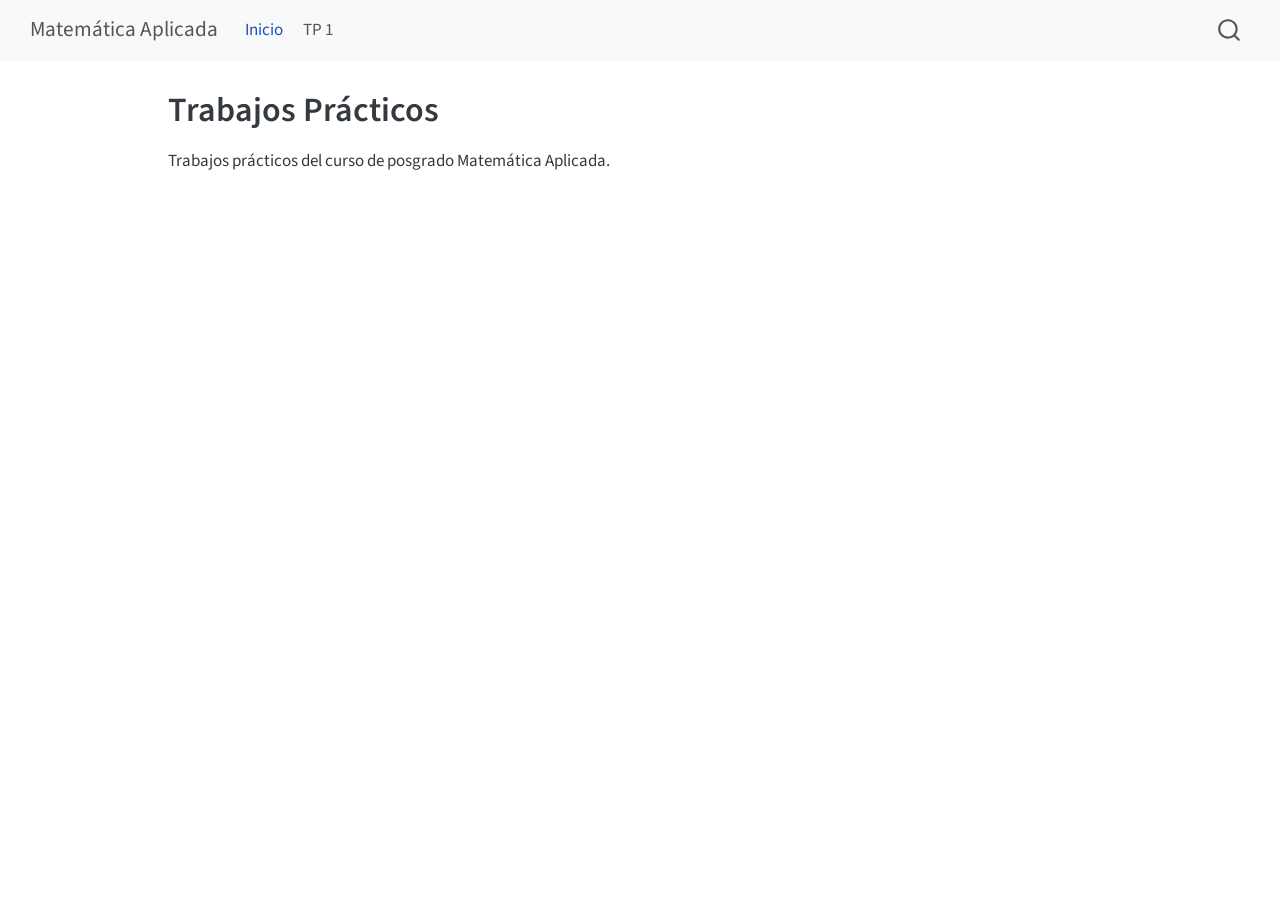
==== index.html @ 22d4043c "Built site for gh-pages" ====
<!DOCTYPE html>
<html xmlns="http://www.w3.org/1999/xhtml" lang="en" xml:lang="en"><head>

<meta charset="utf-8">
<meta name="generator" content="quarto-1.8.27">

<meta name="viewport" content="width=device-width, initial-scale=1.0, user-scalable=yes">


<title>Trabajos Prácticos – Matemática Aplicada</title>
<style>
code{white-space: pre-wrap;}
span.smallcaps{font-variant: small-caps;}
div.columns{display: flex; gap: min(4vw, 1.5em);}
div.column{flex: auto; overflow-x: auto;}
div.hanging-indent{margin-left: 1.5em; text-indent: -1.5em;}
ul.task-list{list-style: none;}
ul.task-list li input[type="checkbox"] {
  width: 0.8em;
  margin: 0 0.8em 0.2em -1em; /* quarto-specific, see https://github.com/quarto-dev/quarto-cli/issues/4556 */ 
  vertical-align: middle;
}
</style>


<script src="site_libs/quarto-nav/quarto-nav.js"></script>
<script src="site_libs/quarto-nav/headroom.min.js"></script>
<script src="site_libs/clipboard/clipboard.min.js"></script>
<script src="site_libs/quarto-search/autocomplete.umd.js"></script>
<script src="site_libs/quarto-search/fuse.min.js"></script>
<script src="site_libs/quarto-search/quarto-search.js"></script>
<meta name="quarto:offset" content="./">
<script src="site_libs/quarto-html/quarto.js" type="module"></script>
<script src="site_libs/quarto-html/tabsets/tabsets.js" type="module"></script>
<script src="site_libs/quarto-html/axe/axe-check.js" type="module"></script>
<script src="site_libs/quarto-html/popper.min.js"></script>
<script src="site_libs/quarto-html/tippy.umd.min.js"></script>
<script src="site_libs/quarto-html/anchor.min.js"></script>
<link href="site_libs/quarto-html/tippy.css" rel="stylesheet">
<link href="site_libs/quarto-html/quarto-syntax-highlighting-ed96de9b727972fe78a7b5d16c58bf87.css" rel="stylesheet" id="quarto-text-highlighting-styles">
<script src="site_libs/bootstrap/bootstrap.min.js"></script>
<link href="site_libs/bootstrap/bootstrap-icons.css" rel="stylesheet">
<link href="site_libs/bootstrap/bootstrap-400fcced7b838d2a07658f7ad41044fb.min.css" rel="stylesheet" append-hash="true" id="quarto-bootstrap" data-mode="light">
<script id="quarto-search-options" type="application/json">{
  "location": "navbar",
  "copy-button": false,
  "collapse-after": 3,
  "panel-placement": "end",
  "type": "overlay",
  "limit": 50,
  "keyboard-shortcut": [
    "f",
    "/",
    "s"
  ],
  "show-item-context": false,
  "language": {
    "search-no-results-text": "No results",
    "search-matching-documents-text": "matching documents",
    "search-copy-link-title": "Copy link to search",
    "search-hide-matches-text": "Hide additional matches",
    "search-more-match-text": "more match in this document",
    "search-more-matches-text": "more matches in this document",
    "search-clear-button-title": "Clear",
    "search-text-placeholder": "",
    "search-detached-cancel-button-title": "Cancel",
    "search-submit-button-title": "Submit",
    "search-label": "Search"
  }
}</script>


<link rel="stylesheet" href="styles.css">
</head>

<body class="nav-fixed quarto-light">

<div id="quarto-search-results"></div>
  <header id="quarto-header" class="headroom fixed-top">
    <nav class="navbar navbar-expand-lg " data-bs-theme="dark">
      <div class="navbar-container container-fluid">
      <div class="navbar-brand-container mx-auto">
    <a class="navbar-brand" href="./index.html">
    <span class="navbar-title">Matemática Aplicada</span>
    </a>
  </div>
            <div id="quarto-search" class="" title="Search"></div>
          <button class="navbar-toggler" type="button" data-bs-toggle="collapse" data-bs-target="#navbarCollapse" aria-controls="navbarCollapse" role="menu" aria-expanded="false" aria-label="Toggle navigation" onclick="if (window.quartoToggleHeadroom) { window.quartoToggleHeadroom(); }">
  <span class="navbar-toggler-icon"></span>
</button>
          <div class="collapse navbar-collapse" id="navbarCollapse">
            <ul class="navbar-nav navbar-nav-scroll me-auto">
  <li class="nav-item">
    <a class="nav-link active" href="./index.html" aria-current="page"> 
<span class="menu-text">Inicio</span></a>
  </li>  
  <li class="nav-item">
    <a class="nav-link" href="./modulo1/tp1.html"> 
<span class="menu-text">TP 1</span></a>
  </li>  
</ul>
          </div> <!-- /navcollapse -->
            <div class="quarto-navbar-tools">
</div>
      </div> <!-- /container-fluid -->
    </nav>
</header>
<!-- content -->
<div id="quarto-content" class="quarto-container page-columns page-rows-contents page-layout-article page-navbar">
<!-- sidebar -->
<!-- margin-sidebar -->
    <div id="quarto-margin-sidebar" class="sidebar margin-sidebar zindex-bottom">
        
    </div>
<!-- main -->
<main class="content" id="quarto-document-content">

<header id="title-block-header" class="quarto-title-block default">
<div class="quarto-title">
<h1 class="title">Trabajos Prácticos</h1>
</div>



<div class="quarto-title-meta">

    
  
    
  </div>
  


</header>


<p>Trabajos prácticos del curso de posgrado Matemática Aplicada.</p>



</main> <!-- /main -->
<script id="quarto-html-after-body" type="application/javascript">
  window.document.addEventListener("DOMContentLoaded", function (event) {
    const icon = "";
    const anchorJS = new window.AnchorJS();
    anchorJS.options = {
      placement: 'right',
      icon: icon
    };
    anchorJS.add('.anchored');
    const isCodeAnnotation = (el) => {
      for (const clz of el.classList) {
        if (clz.startsWith('code-annotation-')) {                     
          return true;
        }
      }
      return false;
    }
    const onCopySuccess = function(e) {
      // button target
      const button = e.trigger;
      // don't keep focus
      button.blur();
      // flash "checked"
      button.classList.add('code-copy-button-checked');
      var currentTitle = button.getAttribute("title");
      button.setAttribute("title", "Copied!");
      let tooltip;
      if (window.bootstrap) {
        button.setAttribute("data-bs-toggle", "tooltip");
        button.setAttribute("data-bs-placement", "left");
        button.setAttribute("data-bs-title", "Copied!");
        tooltip = new bootstrap.Tooltip(button, 
          { trigger: "manual", 
            customClass: "code-copy-button-tooltip",
            offset: [0, -8]});
        tooltip.show();    
      }
      setTimeout(function() {
        if (tooltip) {
          tooltip.hide();
          button.removeAttribute("data-bs-title");
          button.removeAttribute("data-bs-toggle");
          button.removeAttribute("data-bs-placement");
        }
        button.setAttribute("title", currentTitle);
        button.classList.remove('code-copy-button-checked');
      }, 1000);
      // clear code selection
      e.clearSelection();
    }
    const getTextToCopy = function(trigger) {
      const outerScaffold = trigger.parentElement.cloneNode(true);
      const codeEl = outerScaffold.querySelector('code');
      for (const childEl of codeEl.children) {
        if (isCodeAnnotation(childEl)) {
          childEl.remove();
        }
      }
      return codeEl.innerText;
    }
    const clipboard = new window.ClipboardJS('.code-copy-button:not([data-in-quarto-modal])', {
      text: getTextToCopy
    });
    clipboard.on('success', onCopySuccess);
    if (window.document.getElementById('quarto-embedded-source-code-modal')) {
      const clipboardModal = new window.ClipboardJS('.code-copy-button[data-in-quarto-modal]', {
        text: getTextToCopy,
        container: window.document.getElementById('quarto-embedded-source-code-modal')
      });
      clipboardModal.on('success', onCopySuccess);
    }
      var localhostRegex = new RegExp(/^(?:http|https):\/\/localhost\:?[0-9]*\//);
      var mailtoRegex = new RegExp(/^mailto:/);
        var filterRegex = new RegExp('/' + window.location.host + '/');
      var isInternal = (href) => {
          return filterRegex.test(href) || localhostRegex.test(href) || mailtoRegex.test(href);
      }
      // Inspect non-navigation links and adorn them if external
     var links = window.document.querySelectorAll('a[href]:not(.nav-link):not(.navbar-brand):not(.toc-action):not(.sidebar-link):not(.sidebar-item-toggle):not(.pagination-link):not(.no-external):not([aria-hidden]):not(.dropdown-item):not(.quarto-navigation-tool):not(.about-link)');
      for (var i=0; i<links.length; i++) {
        const link = links[i];
        if (!isInternal(link.href)) {
          // undo the damage that might have been done by quarto-nav.js in the case of
          // links that we want to consider external
          if (link.dataset.originalHref !== undefined) {
            link.href = link.dataset.originalHref;
          }
        }
      }
    function tippyHover(el, contentFn, onTriggerFn, onUntriggerFn) {
      const config = {
        allowHTML: true,
        maxWidth: 500,
        delay: 100,
        arrow: false,
        appendTo: function(el) {
            return el.parentElement;
        },
        interactive: true,
        interactiveBorder: 10,
        theme: 'quarto',
        placement: 'bottom-start',
      };
      if (contentFn) {
        config.content = contentFn;
      }
      if (onTriggerFn) {
        config.onTrigger = onTriggerFn;
      }
      if (onUntriggerFn) {
        config.onUntrigger = onUntriggerFn;
      }
      window.tippy(el, config); 
    }
    const noterefs = window.document.querySelectorAll('a[role="doc-noteref"]');
    for (var i=0; i<noterefs.length; i++) {
      const ref = noterefs[i];
      tippyHover(ref, function() {
        // use id or data attribute instead here
        let href = ref.getAttribute('data-footnote-href') || ref.getAttribute('href');
        try { href = new URL(href).hash; } catch {}
        const id = href.replace(/^#\/?/, "");
        const note = window.document.getElementById(id);
        if (note) {
          return note.innerHTML;
        } else {
          return "";
        }
      });
    }
    const xrefs = window.document.querySelectorAll('a.quarto-xref');
    const processXRef = (id, note) => {
      // Strip column container classes
      const stripColumnClz = (el) => {
        el.classList.remove("page-full", "page-columns");
        if (el.children) {
          for (const child of el.children) {
            stripColumnClz(child);
          }
        }
      }
      stripColumnClz(note)
      if (id === null || id.startsWith('sec-')) {
        // Special case sections, only their first couple elements
        const container = document.createElement("div");
        if (note.children && note.children.length > 2) {
          container.appendChild(note.children[0].cloneNode(true));
          for (let i = 1; i < note.children.length; i++) {
            const child = note.children[i];
            if (child.tagName === "P" && child.innerText === "") {
              continue;
            } else {
              container.appendChild(child.cloneNode(true));
              break;
            }
          }
          if (window.Quarto?.typesetMath) {
            window.Quarto.typesetMath(container);
          }
          return container.innerHTML
        } else {
          if (window.Quarto?.typesetMath) {
            window.Quarto.typesetMath(note);
          }
          return note.innerHTML;
        }
      } else {
        // Remove any anchor links if they are present
        const anchorLink = note.querySelector('a.anchorjs-link');
        if (anchorLink) {
          anchorLink.remove();
        }
        if (window.Quarto?.typesetMath) {
          window.Quarto.typesetMath(note);
        }
        if (note.classList.contains("callout")) {
          return note.outerHTML;
        } else {
          return note.innerHTML;
        }
      }
    }
    for (var i=0; i<xrefs.length; i++) {
      const xref = xrefs[i];
      tippyHover(xref, undefined, function(instance) {
        instance.disable();
        let url = xref.getAttribute('href');
        let hash = undefined; 
        if (url.startsWith('#')) {
          hash = url;
        } else {
          try { hash = new URL(url).hash; } catch {}
        }
        if (hash) {
          const id = hash.replace(/^#\/?/, "");
          const note = window.document.getElementById(id);
          if (note !== null) {
            try {
              const html = processXRef(id, note.cloneNode(true));
              instance.setContent(html);
            } finally {
              instance.enable();
              instance.show();
            }
          } else {
            // See if we can fetch this
            fetch(url.split('#')[0])
            .then(res => res.text())
            .then(html => {
              const parser = new DOMParser();
              const htmlDoc = parser.parseFromString(html, "text/html");
              const note = htmlDoc.getElementById(id);
              if (note !== null) {
                const html = processXRef(id, note);
                instance.setContent(html);
              } 
            }).finally(() => {
              instance.enable();
              instance.show();
            });
          }
        } else {
          // See if we can fetch a full url (with no hash to target)
          // This is a special case and we should probably do some content thinning / targeting
          fetch(url)
          .then(res => res.text())
          .then(html => {
            const parser = new DOMParser();
            const htmlDoc = parser.parseFromString(html, "text/html");
            const note = htmlDoc.querySelector('main.content');
            if (note !== null) {
              // This should only happen for chapter cross references
              // (since there is no id in the URL)
              // remove the first header
              if (note.children.length > 0 && note.children[0].tagName === "HEADER") {
                note.children[0].remove();
              }
              const html = processXRef(null, note);
              instance.setContent(html);
            } 
          }).finally(() => {
            instance.enable();
            instance.show();
          });
        }
      }, function(instance) {
      });
    }
        let selectedAnnoteEl;
        const selectorForAnnotation = ( cell, annotation) => {
          let cellAttr = 'data-code-cell="' + cell + '"';
          let lineAttr = 'data-code-annotation="' +  annotation + '"';
          const selector = 'span[' + cellAttr + '][' + lineAttr + ']';
          return selector;
        }
        const selectCodeLines = (annoteEl) => {
          const doc = window.document;
          const targetCell = annoteEl.getAttribute("data-target-cell");
          const targetAnnotation = annoteEl.getAttribute("data-target-annotation");
          const annoteSpan = window.document.querySelector(selectorForAnnotation(targetCell, targetAnnotation));
          const lines = annoteSpan.getAttribute("data-code-lines").split(",");
          const lineIds = lines.map((line) => {
            return targetCell + "-" + line;
          })
          let top = null;
          let height = null;
          let parent = null;
          if (lineIds.length > 0) {
              //compute the position of the single el (top and bottom and make a div)
              const el = window.document.getElementById(lineIds[0]);
              top = el.offsetTop;
              height = el.offsetHeight;
              parent = el.parentElement.parentElement;
            if (lineIds.length > 1) {
              const lastEl = window.document.getElementById(lineIds[lineIds.length - 1]);
              const bottom = lastEl.offsetTop + lastEl.offsetHeight;
              height = bottom - top;
            }
            if (top !== null && height !== null && parent !== null) {
              // cook up a div (if necessary) and position it 
              let div = window.document.getElementById("code-annotation-line-highlight");
              if (div === null) {
                div = window.document.createElement("div");
                div.setAttribute("id", "code-annotation-line-highlight");
                div.style.position = 'absolute';
                parent.appendChild(div);
              }
              div.style.top = top - 2 + "px";
              div.style.height = height + 4 + "px";
              div.style.left = 0;
              let gutterDiv = window.document.getElementById("code-annotation-line-highlight-gutter");
              if (gutterDiv === null) {
                gutterDiv = window.document.createElement("div");
                gutterDiv.setAttribute("id", "code-annotation-line-highlight-gutter");
                gutterDiv.style.position = 'absolute';
                const codeCell = window.document.getElementById(targetCell);
                const gutter = codeCell.querySelector('.code-annotation-gutter');
                gutter.appendChild(gutterDiv);
              }
              gutterDiv.style.top = top - 2 + "px";
              gutterDiv.style.height = height + 4 + "px";
            }
            selectedAnnoteEl = annoteEl;
          }
        };
        const unselectCodeLines = () => {
          const elementsIds = ["code-annotation-line-highlight", "code-annotation-line-highlight-gutter"];
          elementsIds.forEach((elId) => {
            const div = window.document.getElementById(elId);
            if (div) {
              div.remove();
            }
          });
          selectedAnnoteEl = undefined;
        };
          // Handle positioning of the toggle
      window.addEventListener(
        "resize",
        throttle(() => {
          elRect = undefined;
          if (selectedAnnoteEl) {
            selectCodeLines(selectedAnnoteEl);
          }
        }, 10)
      );
      function throttle(fn, ms) {
      let throttle = false;
      let timer;
        return (...args) => {
          if(!throttle) { // first call gets through
              fn.apply(this, args);
              throttle = true;
          } else { // all the others get throttled
              if(timer) clearTimeout(timer); // cancel #2
              timer = setTimeout(() => {
                fn.apply(this, args);
                timer = throttle = false;
              }, ms);
          }
        };
      }
        // Attach click handler to the DT
        const annoteDls = window.document.querySelectorAll('dt[data-target-cell]');
        for (const annoteDlNode of annoteDls) {
          annoteDlNode.addEventListener('click', (event) => {
            const clickedEl = event.target;
            if (clickedEl !== selectedAnnoteEl) {
              unselectCodeLines();
              const activeEl = window.document.querySelector('dt[data-target-cell].code-annotation-active');
              if (activeEl) {
                activeEl.classList.remove('code-annotation-active');
              }
              selectCodeLines(clickedEl);
              clickedEl.classList.add('code-annotation-active');
            } else {
              // Unselect the line
              unselectCodeLines();
              clickedEl.classList.remove('code-annotation-active');
            }
          });
        }
    const findCites = (el) => {
      const parentEl = el.parentElement;
      if (parentEl) {
        const cites = parentEl.dataset.cites;
        if (cites) {
          return {
            el,
            cites: cites.split(' ')
          };
        } else {
          return findCites(el.parentElement)
        }
      } else {
        return undefined;
      }
    };
    var bibliorefs = window.document.querySelectorAll('a[role="doc-biblioref"]');
    for (var i=0; i<bibliorefs.length; i++) {
      const ref = bibliorefs[i];
      const citeInfo = findCites(ref);
      if (citeInfo) {
        tippyHover(citeInfo.el, function() {
          var popup = window.document.createElement('div');
          citeInfo.cites.forEach(function(cite) {
            var citeDiv = window.document.createElement('div');
            citeDiv.classList.add('hanging-indent');
            citeDiv.classList.add('csl-entry');
            var biblioDiv = window.document.getElementById('ref-' + cite);
            if (biblioDiv) {
              citeDiv.innerHTML = biblioDiv.innerHTML;
            }
            popup.appendChild(citeDiv);
          });
          return popup.innerHTML;
        });
      }
    }
  });
  </script>
</div> <!-- /content -->




</body></html>
---- site_libs/quarto-html/tippy.css ----
.tippy-box[data-animation=fade][data-state=hidden]{opacity:0}[data-tippy-root]{max-width:calc(100vw - 10px)}.tippy-box{position:relative;background-color:#333;color:#fff;border-radius:4px;font-size:14px;line-height:1.4;white-space:normal;outline:0;transition-property:transform,visibility,opacity}.tippy-box[data-placement^=top]>.tippy-arrow{bottom:0}.tippy-box[data-placement^=top]>.tippy-arrow:before{bottom:-7px;left:0;border-width:8px 8px 0;border-top-color:initial;transform-origin:center top}.tippy-box[data-placement^=bottom]>.tippy-arrow{top:0}.tippy-box[data-placement^=bottom]>.tippy-arrow:before{top:-7px;left:0;border-width:0 8px 8px;border-bottom-color:initial;transform-origin:center bottom}.tippy-box[data-placement^=left]>.tippy-arrow{right:0}.tippy-box[data-placement^=left]>.tippy-arrow:before{border-width:8px 0 8px 8px;border-left-color:initial;right:-7px;transform-origin:center left}.tippy-box[data-placement^=right]>.tippy-arrow{left:0}.tippy-box[data-placement^=right]>.tippy-arrow:before{left:-7px;border-width:8px 8px 8px 0;border-right-color:initial;transform-origin:center right}.tippy-box[data-inertia][data-state=visible]{transition-timing-function:cubic-bezier(.54,1.5,.38,1.11)}.tippy-arrow{width:16px;height:16px;color:#333}.tippy-arrow:before{content:"";position:absolute;border-color:transparent;border-style:solid}.tippy-content{position:relative;padding:5px 9px;z-index:1}
---- site_libs/quarto-html/quarto-syntax-highlighting-ed96de9b727972fe78a7b5d16c58bf87.css ----
/* quarto syntax highlight colors */
:root {
  --quarto-hl-ot-color: #003B4F;
  --quarto-hl-at-color: #657422;
  --quarto-hl-ss-color: #20794D;
  --quarto-hl-an-color: #5E5E5E;
  --quarto-hl-fu-color: #4758AB;
  --quarto-hl-st-color: #20794D;
  --quarto-hl-cf-color: #003B4F;
  --quarto-hl-op-color: #5E5E5E;
  --quarto-hl-er-color: #AD0000;
  --quarto-hl-bn-color: #AD0000;
  --quarto-hl-al-color: #AD0000;
  --quarto-hl-va-color: #111111;
  --quarto-hl-bu-color: inherit;
  --quarto-hl-ex-color: inherit;
  --quarto-hl-pp-color: #AD0000;
  --quarto-hl-in-color: #5E5E5E;
  --quarto-hl-vs-color: #20794D;
  --quarto-hl-wa-color: #5E5E5E;
  --quarto-hl-do-color: #5E5E5E;
  --quarto-hl-im-color: #00769E;
  --quarto-hl-ch-color: #20794D;
  --quarto-hl-dt-color: #AD0000;
  --quarto-hl-fl-color: #AD0000;
  --quarto-hl-co-color: #5E5E5E;
  --quarto-hl-cv-color: #5E5E5E;
  --quarto-hl-cn-color: #8f5902;
  --quarto-hl-sc-color: #5E5E5E;
  --quarto-hl-dv-color: #AD0000;
  --quarto-hl-kw-color: #003B4F;
}

/* other quarto variables */
:root {
  --quarto-font-monospace: SFMono-Regular, Menlo, Monaco, Consolas, "Liberation Mono", "Courier New", monospace;
}

/* syntax highlight based on Pandoc's rules */
pre > code.sourceCode > span {
  color: #003B4F;
}

code.sourceCode > span {
  color: #003B4F;
}

div.sourceCode,
div.sourceCode pre.sourceCode {
  color: #003B4F;
}

/* Normal */
code span {
  color: #003B4F;
}

/* Alert */
code span.al {
  color: #AD0000;
  font-style: inherit;
}

/* Annotation */
code span.an {
  color: #5E5E5E;
  font-style: inherit;
}

/* Attribute */
code span.at {
  color: #657422;
  font-style: inherit;
}

/* BaseN */
code span.bn {
  color: #AD0000;
  font-style: inherit;
}

/* BuiltIn */
code span.bu {
  font-style: inherit;
}

/* ControlFlow */
code span.cf {
  color: #003B4F;
  font-weight: bold;
  font-style: inherit;
}

/* Char */
code span.ch {
  color: #20794D;
  font-style: inherit;
}

/* Constant */
code span.cn {
  color: #8f5902;
  font-style: inherit;
}

/* Comment */
code span.co {
  color: #5E5E5E;
  font-style: inherit;
}

/* CommentVar */
code span.cv {
  color: #5E5E5E;
  font-style: italic;
}

/* Documentation */
code span.do {
  color: #5E5E5E;
  font-style: italic;
}

/* DataType */
code span.dt {
  color: #AD0000;
  font-style: inherit;
}

/* DecVal */
code span.dv {
  color: #AD0000;
  font-style: inherit;
}

/* Error */
code span.er {
  color: #AD0000;
  font-style: inherit;
}

/* Extension */
code span.ex {
  font-style: inherit;
}

/* Float */
code span.fl {
  color: #AD0000;
  font-style: inherit;
}

/* Function */
code span.fu {
  color: #4758AB;
  font-style: inherit;
}

/* Import */
code span.im {
  color: #00769E;
  font-style: inherit;
}

/* Information */
code span.in {
  color: #5E5E5E;
  font-style: inherit;
}

/* Keyword */
code span.kw {
  color: #003B4F;
  font-weight: bold;
  font-style: inherit;
}

/* Operator */
code span.op {
  color: #5E5E5E;
  font-style: inherit;
}

/* Other */
code span.ot {
  color: #003B4F;
  font-style: inherit;
}

/* Preprocessor */
code span.pp {
  color: #AD0000;
  font-style: inherit;
}

/* SpecialChar */
code span.sc {
  color: #5E5E5E;
  font-style: inherit;
}

/* SpecialString */
code span.ss {
  color: #20794D;
  font-style: inherit;
}

/* String */
code span.st {
  color: #20794D;
  font-style: inherit;
}

/* Variable */
code span.va {
  color: #111111;
  font-style: inherit;
}

/* VerbatimString */
code span.vs {
  color: #20794D;
  font-style: inherit;
}

/* Warning */
code span.wa {
  color: #5E5E5E;
  font-style: italic;
}

.prevent-inlining {
  content: "</";
}

/*# sourceMappingURL=0920dd6d7437995b8cdf7429764427b1.css.map */
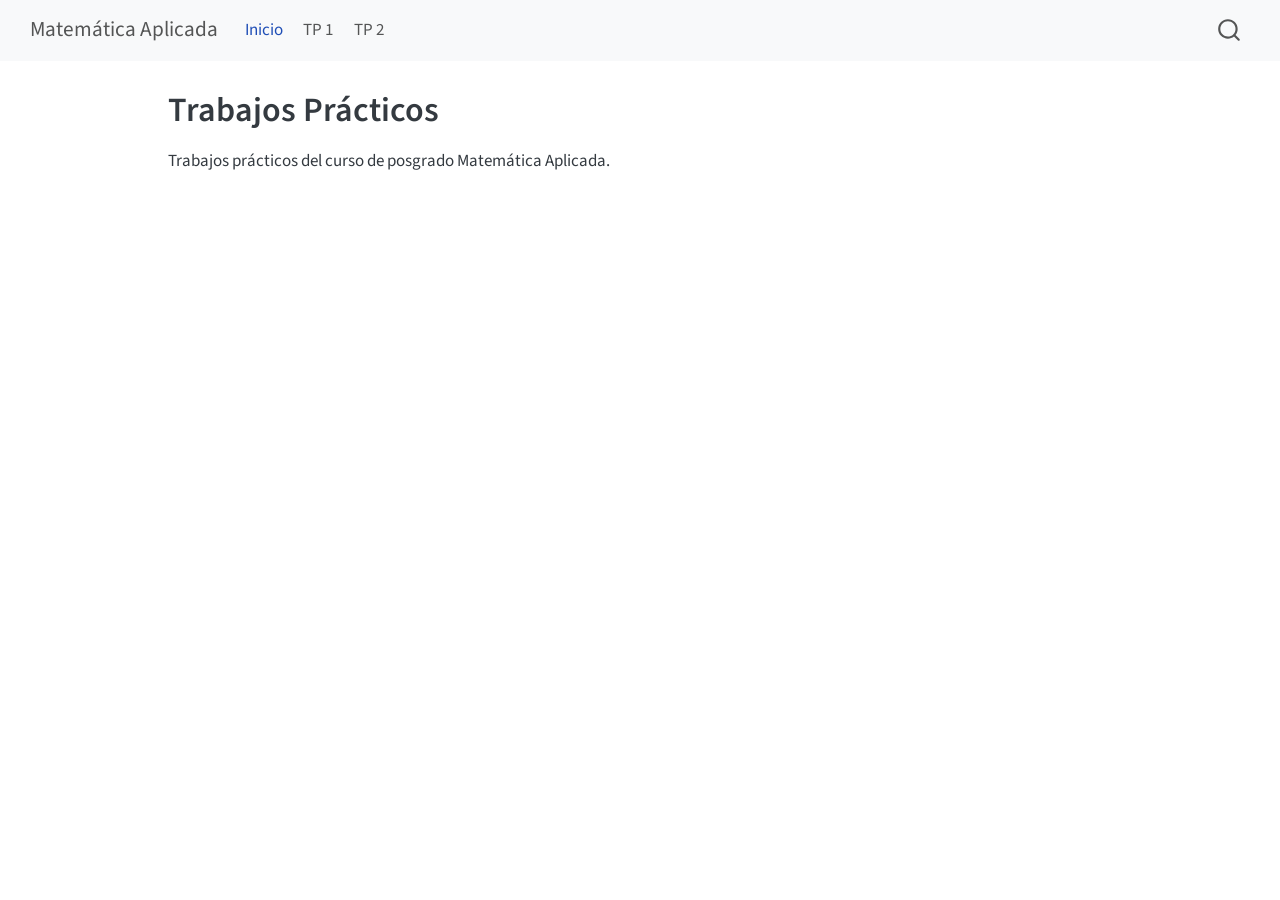
==== commit 1cf2fa0d: "Built site for gh-pages" ====
--- a/index.html
+++ b/index.html
@@ -98,6 +98,10 @@
     <a class="nav-link" href="./modulo1/tp1.html"> 
 <span class="menu-text">TP 1</span></a>
   </li>  
+  <li class="nav-item">
+    <a class="nav-link" href="./modulo2/tp2.html"> 
+<span class="menu-text">TP 2</span></a>
+  </li>  
 </ul>
           </div> <!-- /navcollapse -->
             <div class="quarto-navbar-tools">
@@ -212,7 +216,7 @@
     }
       var localhostRegex = new RegExp(/^(?:http|https):\/\/localhost\:?[0-9]*\//);
       var mailtoRegex = new RegExp(/^mailto:/);
-        var filterRegex = new RegExp('/' + window.location.host + '/');
+        var filterRegex = new RegExp("https:\/\/eclaucich-sinc\.github\.io\/mat_aplicada\/");
       var isInternal = (href) => {
           return filterRegex.test(href) || localhostRegex.test(href) || mailtoRegex.test(href);
       }
